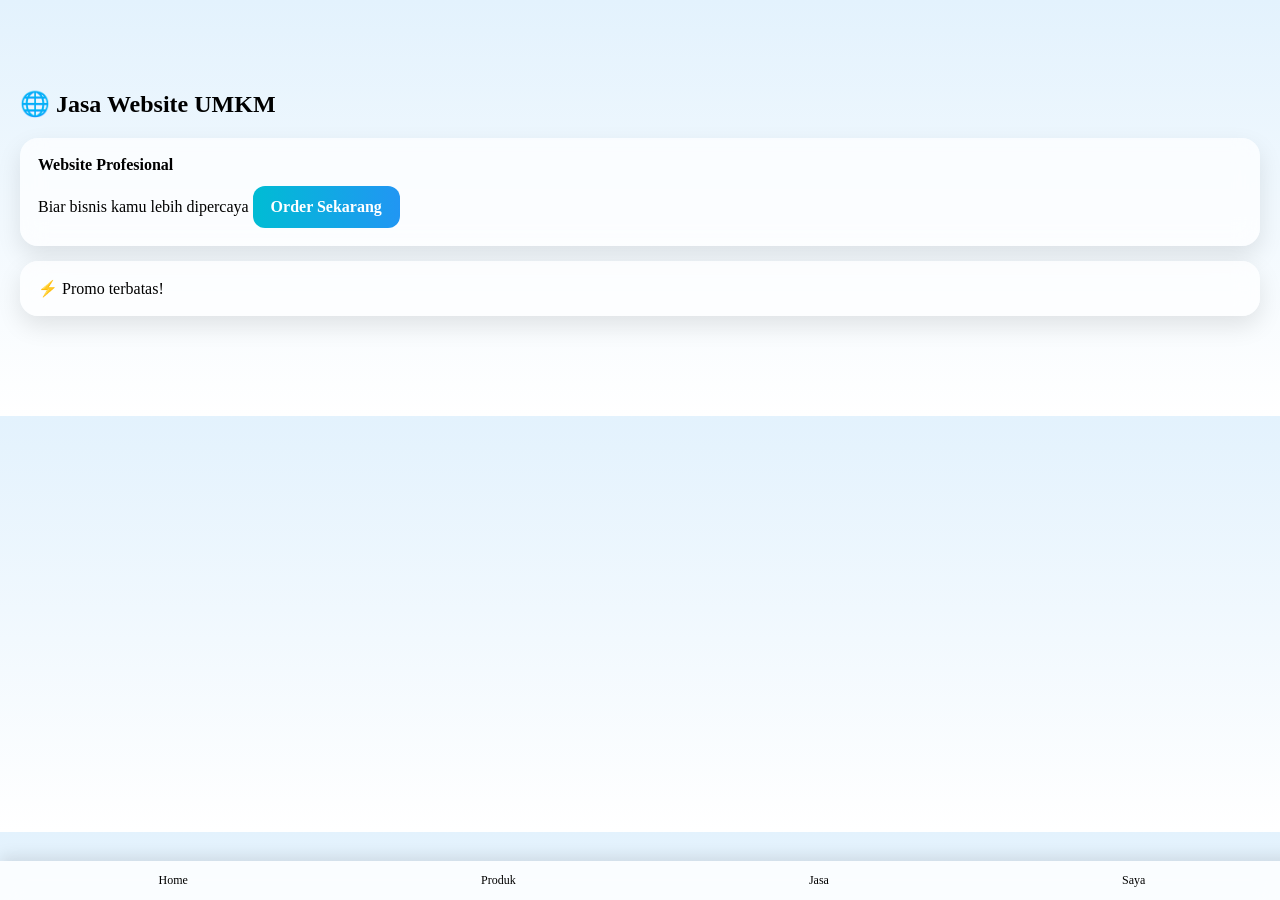
==== jasa.html @ 20a19b57 "Add files via upload" ====
<!DOCTYPE html>
<html>
<head>
<title>Jasa</title>
<link rel="stylesheet" href="style.css">
</head>

<body>

<div class="page">
<h2>🌐 Jasa Website UMKM</h2>

<div class="card">
<b>Website Profesional</b><br>
Biar bisnis kamu lebih dipercaya  

<a href="https://wa.me/6285213494661?text=Saya mau buat website" class="btn">
Order Sekarang
</a>
</div>

<div class="card">
⚡ Promo terbatas!
</div>

</div>

<div class="nav">
<a href="index.html">Home</a>
<a href="produk.html">Produk</a>
<a href="jasa.html">Jasa</a>
<a href="tentang.html">Saya</a>
</div>

<script src="script.js"></script>
</body>
</html>
---- style.css ----
body {
    margin: 0;
    font-family: -apple-system, BlinkMacSystemFont;
    background: linear-gradient(to bottom, #e3f2fd, #ffffff);
}

/* NAV */
.nav {
    position: fixed;
    bottom: 0;
    width: 100%;
    display: flex;
    justify-content: space-around;
    background: rgba(255,255,255,0.8);
    backdrop-filter: blur(10px);
    padding: 12px;
    box-shadow: 0 -5px 15px rgba(0,0,0,0.1);
}

.nav a {
    text-decoration: none;
    color: black;
    font-size: 12px;
}

/* PAGE */
.page {
    padding: 70px 20px 100px;
    animation: fade 0.5s;
}

@keyframes fade {
    from {opacity: 0; transform: translateY(20px);}
    to {opacity: 1; transform: translateY(0);}
}

/* CARD */
.card {
    background: rgba(255,255,255,0.7);
    backdrop-filter: blur(12px);
    border-radius: 18px;
    padding: 18px;
    margin-top: 15px;
    box-shadow: 0 10px 25px rgba(0,0,0,0.1);
}

/* BUTTON */
.btn {
    display: inline-block;
    margin-top: 12px;
    padding: 12px 18px;
    background: linear-gradient(to right, #00bcd4, #2196f3);
    color: white;
    border-radius: 12px;
    text-decoration: none;
    font-weight: bold;
}

/* LOADING */
#loader {
    position: fixed;
    width: 100%;
    height: 100vh;
    background: white;
    display: none;
    justify-content: center;
    align-items: center;
    z-index: 999;
    font-size: 20px;
}
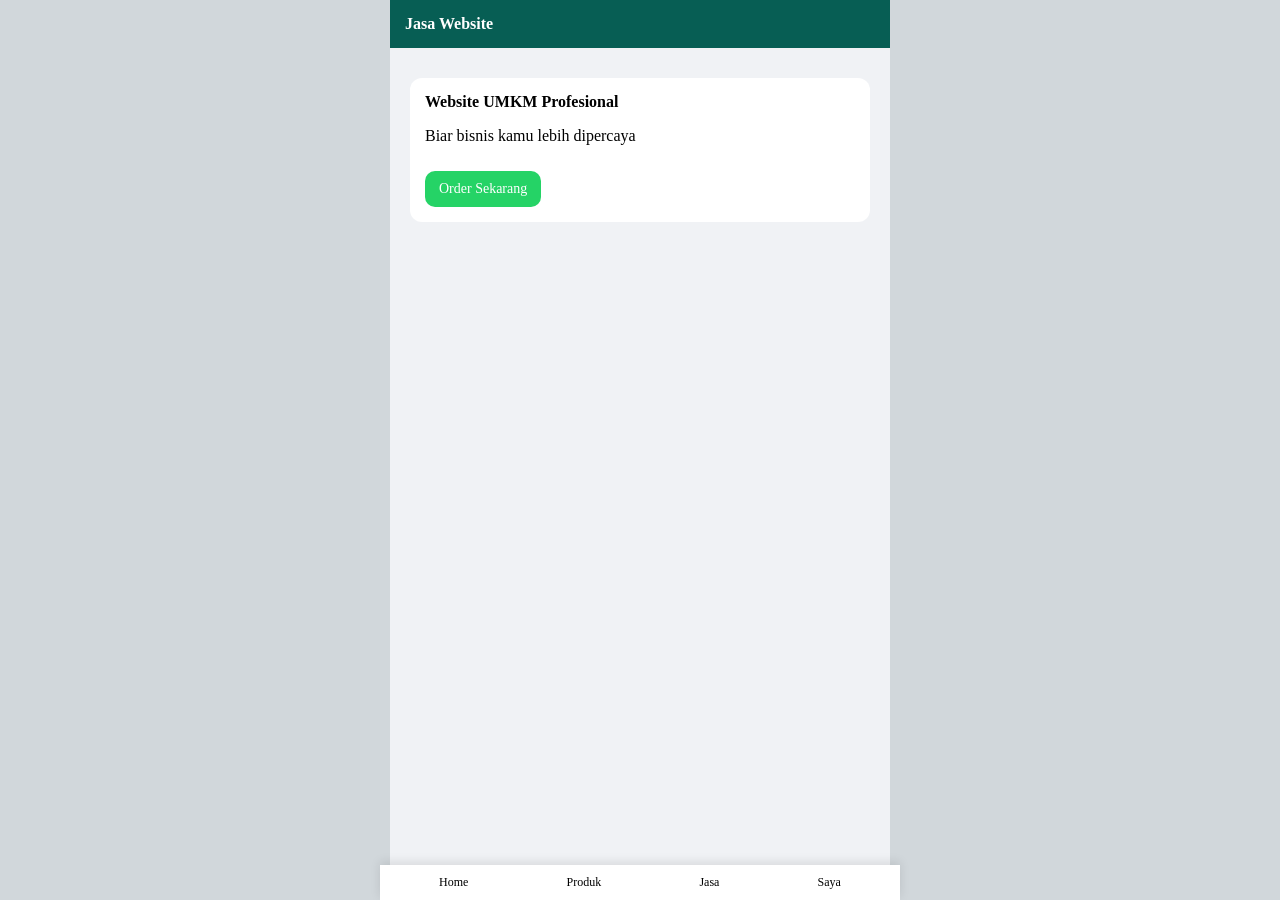
==== commit 6a082dc8: "Add files via upload" ====
--- a/jasa.html
+++ b/jasa.html
@@ -1,26 +1,29 @@
 <!DOCTYPE html>
-<html>
+<html lang="id">
 <head>
+<meta charset="UTF-8">
+<meta name="viewport" content="width=device-width, initial-scale=1.0">
 <title>Jasa</title>
 <link rel="stylesheet" href="style.css">
 </head>
 
 <body>
 
+<div class="wrapper">
+
+<div class="header">Jasa Website</div>
+
 <div class="page">
-<h2>🌐 Jasa Website UMKM</h2>
 
 <div class="card">
-<b>Website Profesional</b><br>
-Biar bisnis kamu lebih dipercaya  
+<b>Website UMKM Profesional</b>
+<p>Biar bisnis kamu lebih dipercaya</p>
 
-<a href="https://wa.me/6285213494661?text=Saya mau buat website" class="btn">
+<a href="https://wa.me/6285213494661?text=Halo saya mau buat website" class="btn">
 Order Sekarang
 </a>
 </div>
 
-<div class="card">
-⚡ Promo terbatas!
 </div>
 
 </div>
@@ -32,6 +35,5 @@
 <a href="tentang.html">Saya</a>
 </div>
 
-<script src="script.js"></script>
 </body>
 </html>
--- a/style.css
+++ b/style.css
@@ -1,7 +1,49 @@
 body {
     margin: 0;
     font-family: -apple-system, BlinkMacSystemFont;
-    background: linear-gradient(to bottom, #e3f2fd, #ffffff);
+    background: #d1d7db;
+}
+
+/* WRAPPER */
+.wrapper {
+    max-width: 500px;
+    margin: auto;
+    min-height: 100vh;
+    background: #f0f2f5;
+}
+
+/* HEADER */
+.header {
+    background: #075e54;
+    color: white;
+    padding: 15px;
+    font-weight: bold;
+}
+
+/* CONTENT */
+.page {
+    padding: 20px;
+    padding-bottom: 90px;
+}
+
+/* CARD */
+.card {
+    background: white;
+    padding: 15px;
+    border-radius: 12px;
+    margin-top: 10px;
+}
+
+/* BUTTON */
+.btn {
+    display: inline-block;
+    margin-top: 10px;
+    padding: 10px 14px;
+    background: #25d366;
+    color: white;
+    border-radius: 10px;
+    text-decoration: none;
+    font-size: 14px;
 }
 
 /* NAV */
@@ -9,62 +51,18 @@
     position: fixed;
     bottom: 0;
     width: 100%;
+    max-width: 500px;
+    left: 50%;
+    transform: translateX(-50%);
     display: flex;
     justify-content: space-around;
-    background: rgba(255,255,255,0.8);
-    backdrop-filter: blur(10px);
-    padding: 12px;
-    box-shadow: 0 -5px 15px rgba(0,0,0,0.1);
+    background: white;
+    padding: 10px;
+    box-shadow: 0 -3px 10px rgba(0,0,0,0.1);
 }
 
 .nav a {
     text-decoration: none;
     color: black;
     font-size: 12px;
-}
-
-/* PAGE */
-.page {
-    padding: 70px 20px 100px;
-    animation: fade 0.5s;
-}
-
-@keyframes fade {
-    from {opacity: 0; transform: translateY(20px);}
-    to {opacity: 1; transform: translateY(0);}
-}
-
-/* CARD */
-.card {
-    background: rgba(255,255,255,0.7);
-    backdrop-filter: blur(12px);
-    border-radius: 18px;
-    padding: 18px;
-    margin-top: 15px;
-    box-shadow: 0 10px 25px rgba(0,0,0,0.1);
-}
-
-/* BUTTON */
-.btn {
-    display: inline-block;
-    margin-top: 12px;
-    padding: 12px 18px;
-    background: linear-gradient(to right, #00bcd4, #2196f3);
-    color: white;
-    border-radius: 12px;
-    text-decoration: none;
-    font-weight: bold;
-}
-
-/* LOADING */
-#loader {
-    position: fixed;
-    width: 100%;
-    height: 100vh;
-    background: white;
-    display: none;
-    justify-content: center;
-    align-items: center;
-    z-index: 999;
-    font-size: 20px;
 }
